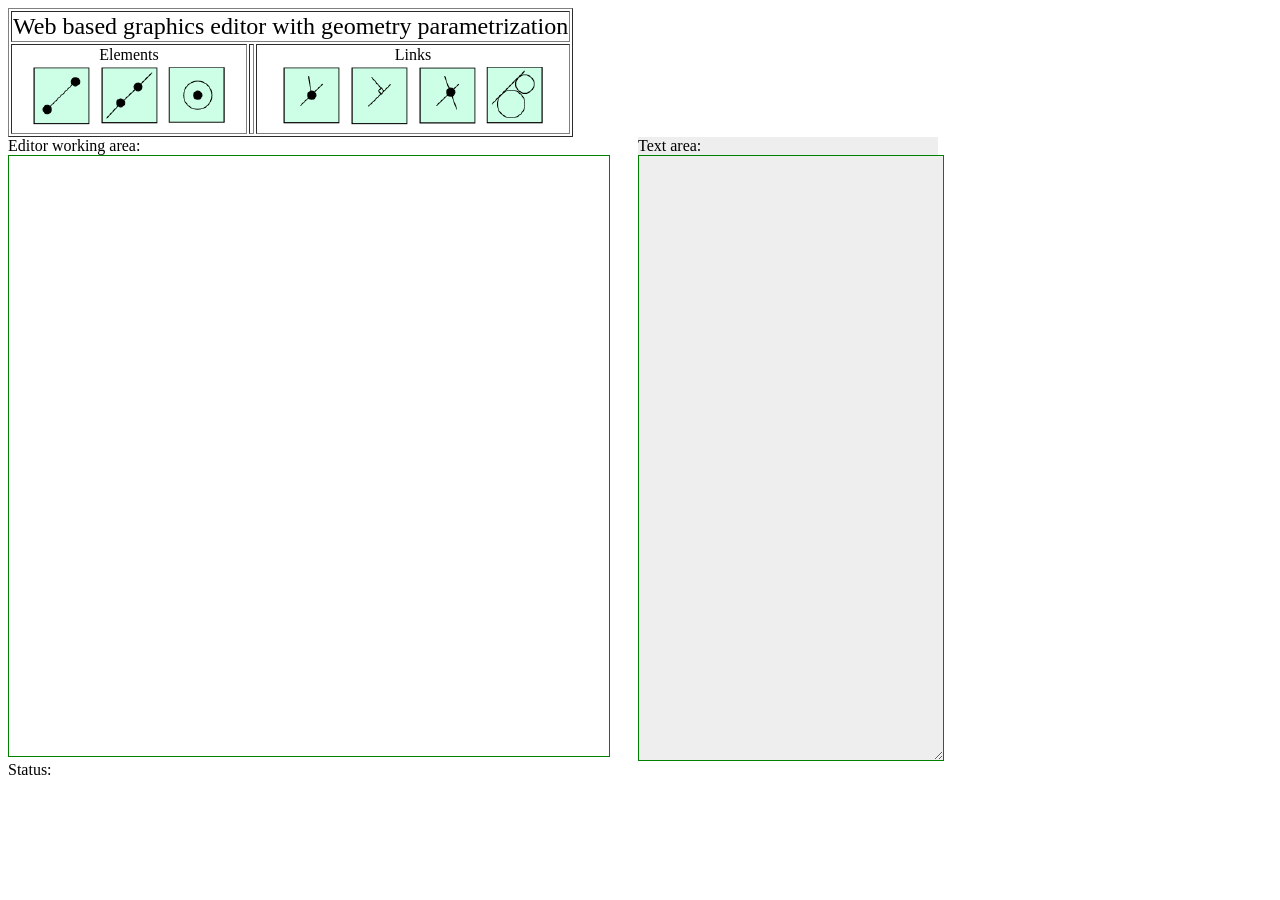
==== medit_js/medit.html @ 629557eb "UI: img buttons, textarea onkeyup/onmouseleave, etc" ====
<!DOCTYPE html>
<html lang="en">
<head>
    <meta charset="UTF-8">
    <title>Title</title>
    <style>
        .editor {
            float: left;
            width: 630px;
            height: 630px;
            border: 1px;
            border-color: black;
        }
        .text1 {
            float: left;
            width: 300px;
            height: 600px;
            border: 1px;
            background-color:#eee;
            border-color: black;
        }
        .row:after {
            content: "";
            display: table;
            clear: both;
        }


        .myButton {
            -moz-box-shadow: 0px 0px 0px 0px #3dc21b;
            -webkit-box-shadow: 0px 0px 0px 0px #3dc21b;
            box-shadow: 0px 0px 0px 0px #3dc21b;
            background-color:#44c767;
            -moz-border-radius:7px;
            -webkit-border-radius:7px;
            border-radius:7px;
            border:1px solid #18ab29;
            display:inline-block;
            cursor:pointer;
            color:#ffffff;
            font-family:Arial;
            font-size:21px;
            padding:9px 31px;
            text-decoration:none;
            text-shadow:0px 1px 0px #2f6627;
        }
        .myButton:hover {
            background-color:#5cbf2a;
        }
        .myButton:active {
            position:relative;
            top:1px;
        }
        .imgButton:active {
            position:relative;;
            top: 3px;
        }

    </style>
</head>
<body>
<div>
    <table border="1" border-color="black">
        <tr><td colspan="3" align="center" style="font-size:18pt">Web based graphics editor with geometry parametrization</td></tr>

        <tr>
            <td align="center">Elements<br>
                <img src="img/lineseg64x64.png" onclick="editor.lineseg()" class="imgButton">
                <img src="img/line64x64.png" onclick="editor.line()" class="imgButton" >
                <img src="img/circle64x64.png" onclick="editor.circle()" class="imgButton">
            </td><td>  </td>
            <td align="center">
                Links<br>
                <img src="img/mid64x64.png" onclick="editor.mid()" class="imgButton">
                <img src="img/per64x64.png" onclick="editor.per_ls()" class="imgButton">
                <img src="img/int64x64.png" onclick="editor.int()" class="imgButton">
                <img src="img/tan64x64.png" onclick="editor.tan2()" class="imgButton">
        </td>
        </tr>
   </table>

</div>
<div>
<div style="border-color: black; border: 3px" class="editor">
    <div>
    Editor working area:<br>
    <canvas id='c1' width="600px" height="600px" style="border: 1px; border-color: green; border-style: solid; width: 600px; height: 600px" ></canvas>
    </div>
    Status:<br>
    <div id="status">

    </div>
</div>
    <div class="text1">
        Text area:
        <textarea title="" id="t1" class="text1" style="border: 1px; border-color: green; border-style: solid;"
                  onmouseout="editor.textAreaLeave()" onkeyup="editor.textAreaChanged()">

        </textarea>

    </div>

</div>

<script src="index.js"></script>

</body>
</html>
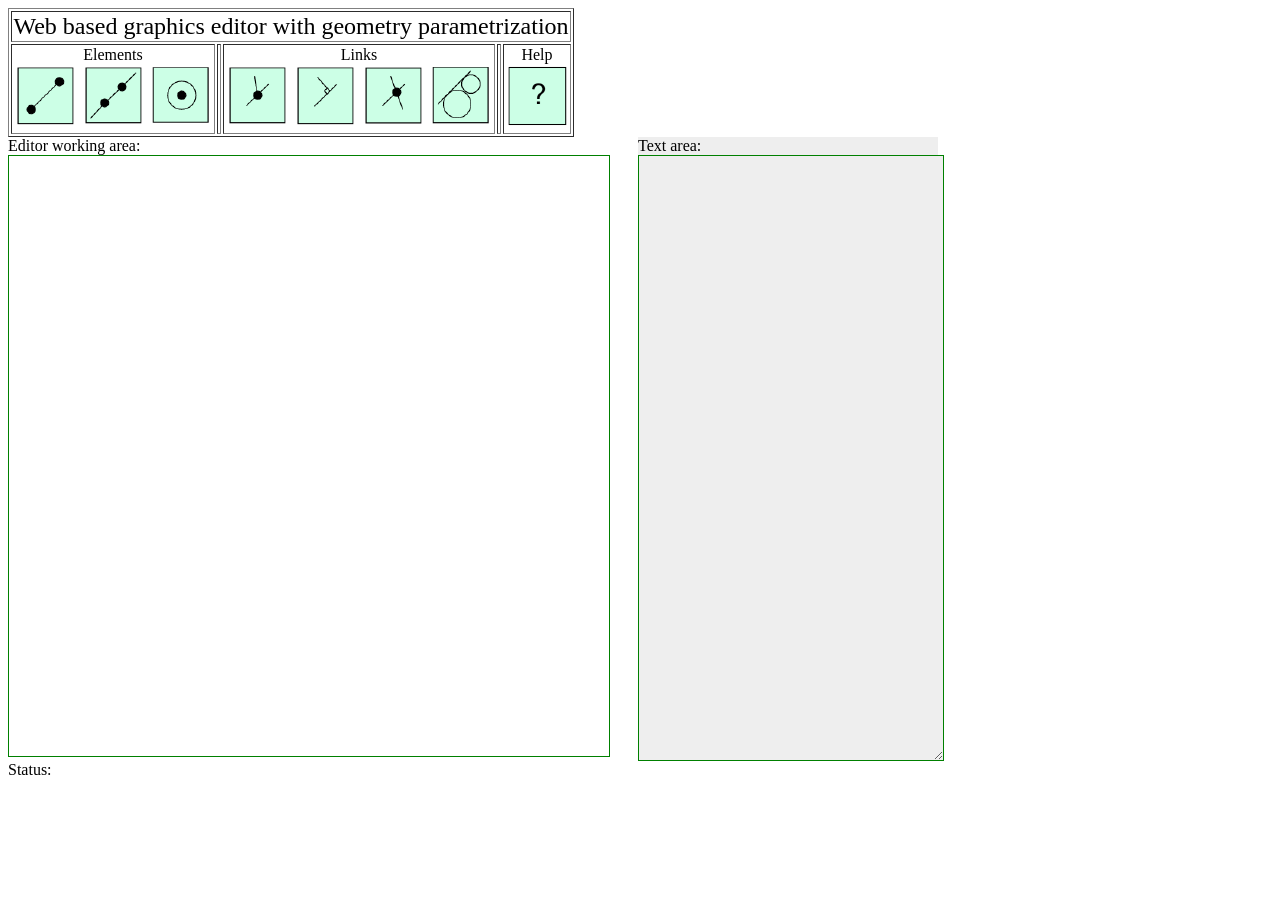
==== commit a8bf1ec3: "UI: help system (without content)" ====
--- a/medit_js/medit.html
+++ b/medit_js/medit.html
@@ -56,12 +56,99 @@
             top: 3px;
         }
 
+
+
+        .modal {
+            display: none; /* Hidden by default */
+            position: fixed; /* Stay in place */
+            z-index: 1; /* Sit on top */
+            padding-top: 100px; /* Location of the box */
+            left: 0;
+            top: 0;
+            width: 700px; /* Full width */
+            height: 100%; /* Full height */
+            overflow: auto; /* Enable scroll if needed */
+            background-color: rgb(0,0,0); /* Fallback color */
+            background-color: rgba(0,0,0,0.4); /* Black w/ opacity */
+        }
+
+        /* Modal Content */
+        .modal-content {
+            background-color: #fefefe;
+            margin: auto;
+            padding: 20px;
+            border: 1px solid #888;
+            width: 80%;
+        }
+
+        /* The Close Button */
+        .close {
+            color: #aaaaaa;
+            float: right;
+            font-size: 28px;
+            font-weight: bold;
+        }
+
+        .close:hover,
+        .close:focus {
+            color: #000;
+            text-decoration: none;
+            cursor: pointer;
+        }
+
     </style>
 </head>
 <body>
+<div id="helpModal" class="modal">
+    <div class="modal-content">
+        <span class="close" onclick="editor.closeHelp()">&times;</span>
+        <textarea style="height: 300px; width: 100%">Some text in the Modal..
+    <br><br><br><br><br><br><br><br><br><br><br><br><br><br><br>sddddddddddddddddddddddddddddddddddddddddddddddddd
+sssss
+            Проверка русского языка
+
+
+
+
+
+
+
+
+
+
+
+
+
+
+
+
+
+
+
+
+
+
+
+
+
+
+
+
+
+
+
+
+
+
+
+            sdfds
+
+    </textarea>
+    </div>
+</div>
 <div>
     <table border="1" border-color="black">
-        <tr><td colspan="3" align="center" style="font-size:18pt">Web based graphics editor with geometry parametrization</td></tr>
+        <tr><td colspan="5" align="center" style="font-size:18pt">Web based graphics editor with geometry parametrization</td></tr>
 
         <tr>
             <td align="center">Elements<br>
@@ -75,7 +162,11 @@
                 <img src="img/per64x64.png" onclick="editor.per_ls()" class="imgButton">
                 <img src="img/int64x64.png" onclick="editor.int()" class="imgButton">
                 <img src="img/tan64x64.png" onclick="editor.tan2()" class="imgButton">
-        </td>
+        </td><td>  </td>
+            <td align = "center">
+                Help<br>
+                <img src="img/help64x64.png" onclick="editor.showHelp()" class="imgButton">
+            </td>
         </tr>
    </table>
 
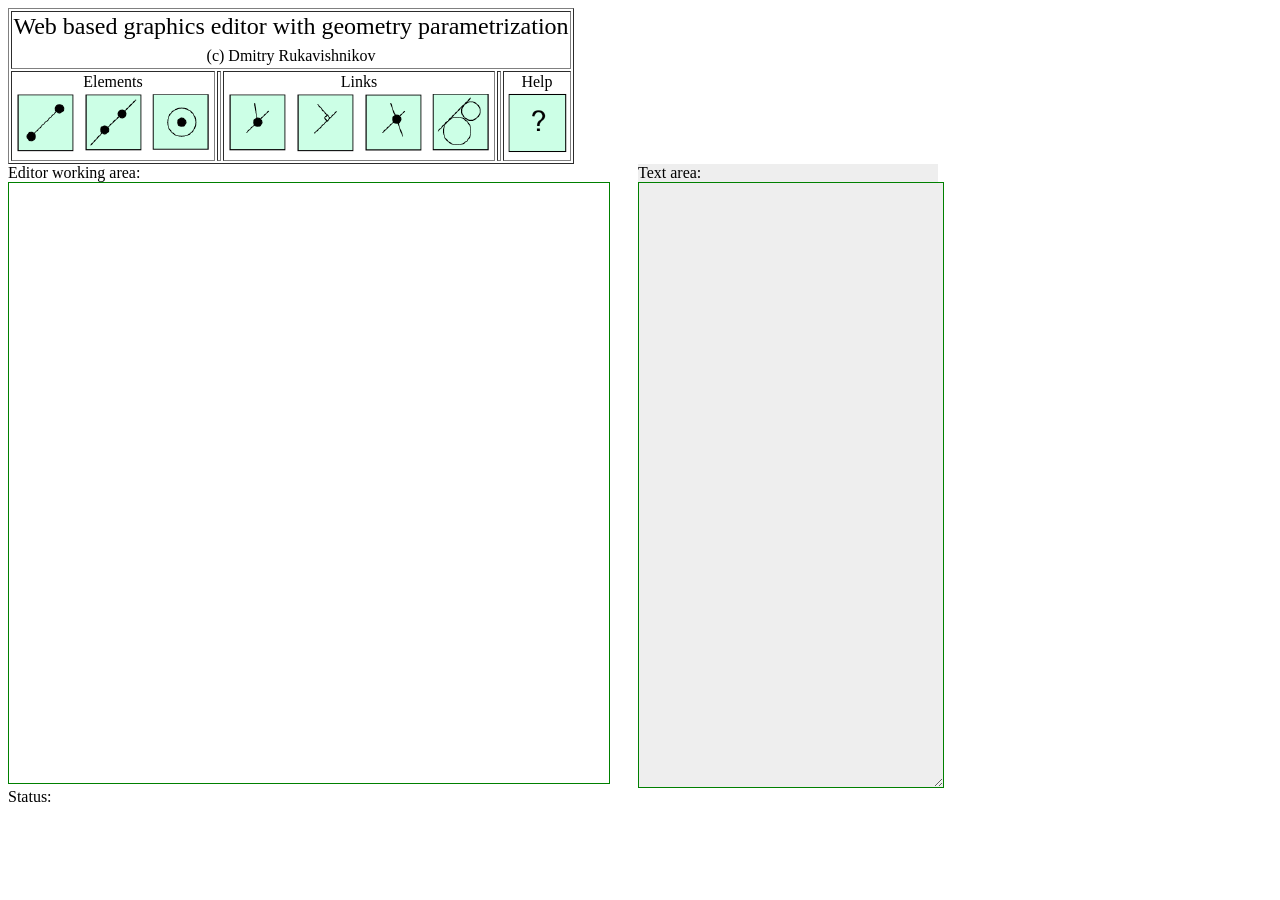
==== commit 656ca4fc: "release for diplom" ====
--- a/medit_js/medit.html
+++ b/medit_js/medit.html
@@ -102,53 +102,42 @@
 <div id="helpModal" class="modal">
     <div class="modal-content">
         <span class="close" onclick="editor.closeHelp()">&times;</span>
-        <textarea style="height: 300px; width: 100%">Some text in the Modal..
-    <br><br><br><br><br><br><br><br><br><br><br><br><br><br><br>sddddddddddddddddddddddddddddddddddddddddddddddddd
-sssss
-            Проверка русского языка
+        <textarea style="height: 300px; width: 100%">
+            Инструкция по работе с редактором
 
+Важное замечание: на данный момент перпендикуляр строится только между отрезками.
 
+Редактор имеет две рабочие области - графическое окно и окно команд. Пользователь может вводить данные в любом из окон. Состояние другого окна обновляется автоматически.
+Ввод данных в графическом окне производится при помощи панели инструментов. В настоящее время поддерживаются следующие команды:
+Геометрические элементы - линия, прямая, окружность.
+Взаимосвязи между элементами: привязка к середине, привязка к пересечению, построение перпендикуляра и касательная окружность.
 
+Порядок построения примитивов:
+В панели инструментов выбирается элемент и указываются точки, необходимые для построения этого элемента.
+Редактирование примитивов:
+При наведении на элемент появляются управляющие точки. Для редактирования нужно один раз щелкнуть мышкой на управляющую точку, переместить курсор в нужном направлении и щелкнуть мышкой второй раз.
 
-
-
-
-
-
-
-
-
-
-
-
-
-
-
-
-
-
-
-
-
-
-
-
-
-
-
-
-
-
-
-
-            sdfds
+Работа с привязкой
+1. Привязка к середине отрезка. Сначала выбирается точка, которая будет привязана. Это может быть конец отрезка или центр окружности.
+Затем выбирается отрезок, к оторому будет производится привязка. Управляющие точки которые используются для задания прямой и радиуса окружности не могут быть привязаны.
+2. Привязка к пересечению. Выбирается точка, которая будет привязана. Затем выбирается пара элементов, к пересечению которых будет производится привязка. Если пересечений несколько, будет выбрана ближайшее пересечение к последнему нажатию мышки.
+3. Построение препендикуляра. Выбирается отрезок, который станет перпендикуляром, затем отрезок, на который будет опущен перпендикуляр.
+4. Привязка окружности. Выбирается окружность, затем два элемента (линия, отрезок, окружность), к которым будет привязана первая указанная окружность. Затем пользователь выбирает вариант размещения касательной окружности.
+Также в режиме текстового окна доступна привязка "равенство". Например, можно сделать радиус одной окружности равным радиусу другой окружности следующим образом:
+c0001[1]=eq("c0000[1]")
+Здесь c0000, c0001 соотвественно независимая и зависимая окружности (точнее их имена).
+c0000[1] - обращение ко второму элементу массива данных окружности (это радиус)
+Структура данных окружности:
+[[xc, yc], r]
+Имея информацию о структуре данных элемента, можно задать зависимость любого скаларного параметра.
 
     </textarea>
     </div>
 </div>
 <div>
     <table border="1" border-color="black">
-        <tr><td colspan="5" align="center" style="font-size:18pt">Web based graphics editor with geometry parametrization</td></tr>
+        <tr><td colspan="5" align="center" style="font-size:18pt">Web based graphics editor with geometry parametrization<br>
+            <span style="font-size:12pt">(c) Dmitry Rukavishnikov</span></td></tr>
 
         <tr>
             <td align="center">Elements<br>
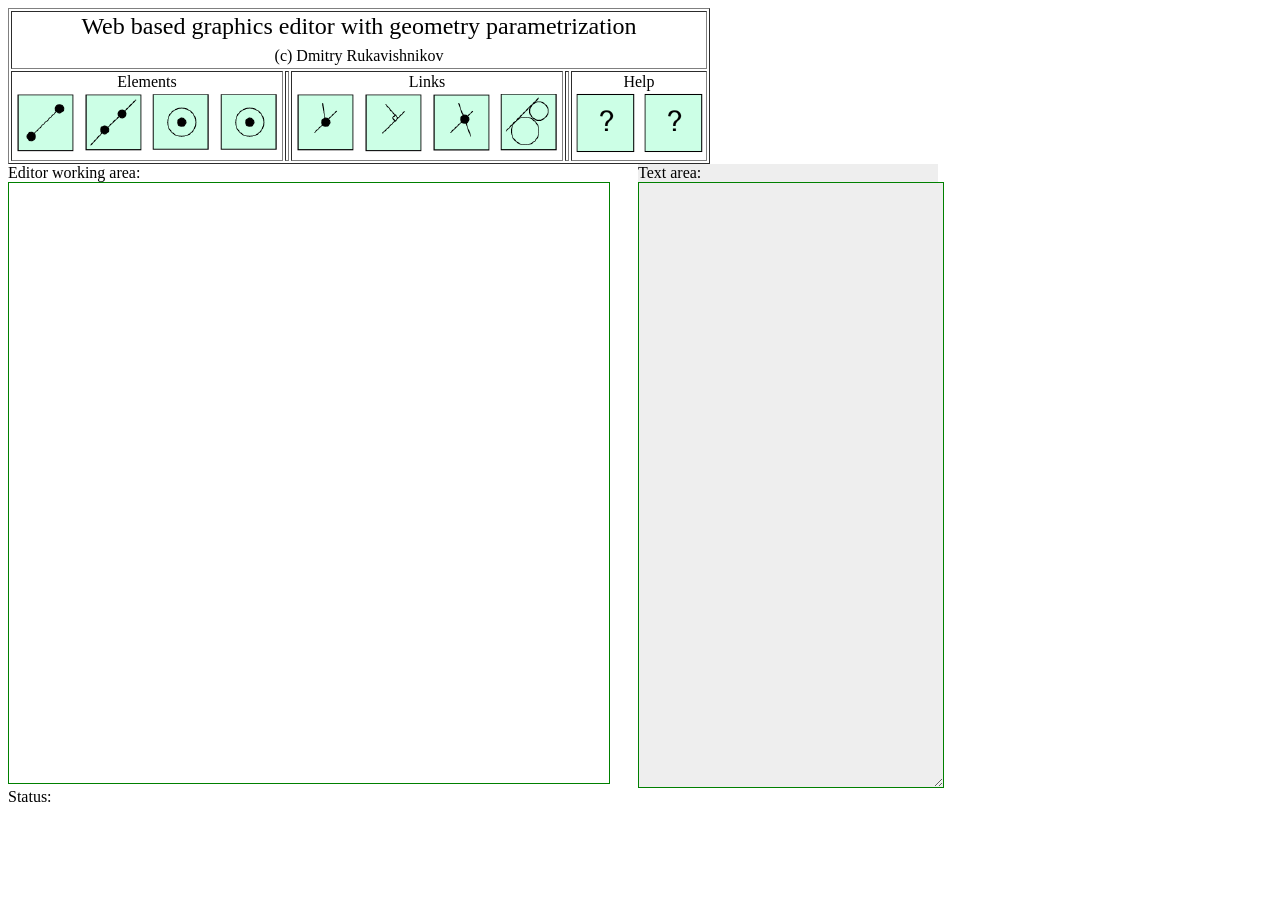
==== commit 2d1134f8: "on/off show points names" ====
--- a/medit_js/medit.html
+++ b/medit_js/medit.html
@@ -144,6 +144,7 @@
                 <img src="img/lineseg64x64.png" onclick="editor.lineseg()" class="imgButton">
                 <img src="img/line64x64.png" onclick="editor.line()" class="imgButton" >
                 <img src="img/circle64x64.png" onclick="editor.circle()" class="imgButton">
+                <img src="img/circle64x64.png" onclick="editor.text()" class="imgButton">
             </td><td>  </td>
             <td align="center">
                 Links<br>
@@ -155,6 +156,7 @@
             <td align = "center">
                 Help<br>
                 <img src="img/help64x64.png" onclick="editor.showHelp()" class="imgButton">
+                <img src="img/help64x64.png" onclick="editor.showPointTextsToggle()" class="imgButton" id = 'showPointTextsToggle'>
             </td>
         </tr>
    </table>
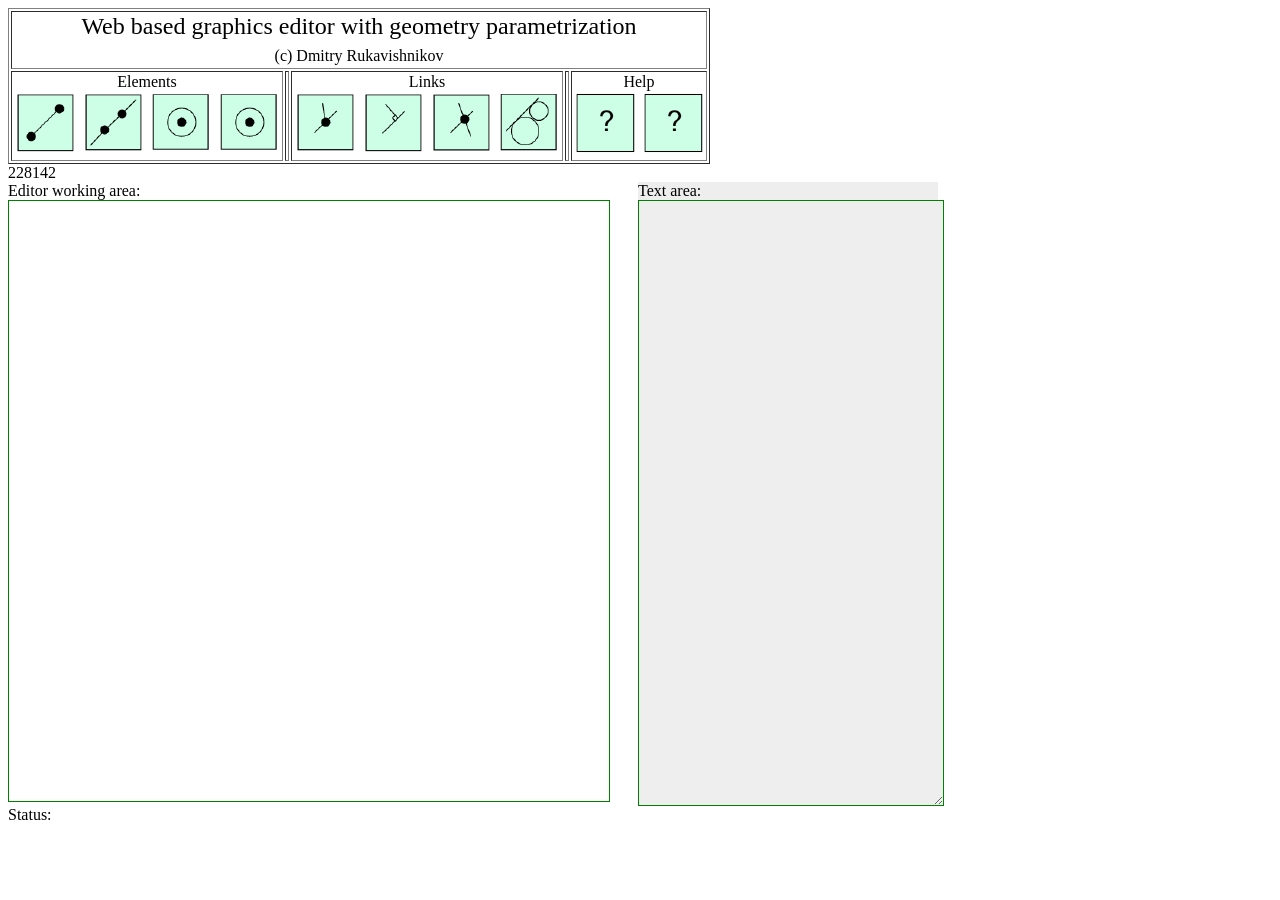
==== commit b1ee277c: "implemented kinematics" ====
--- a/medit_js/medit.html
+++ b/medit_js/medit.html
@@ -162,6 +162,7 @@
    </table>
 
 </div>
+228142
 <div>
 <div style="border-color: black; border: 3px" class="editor">
     <div>
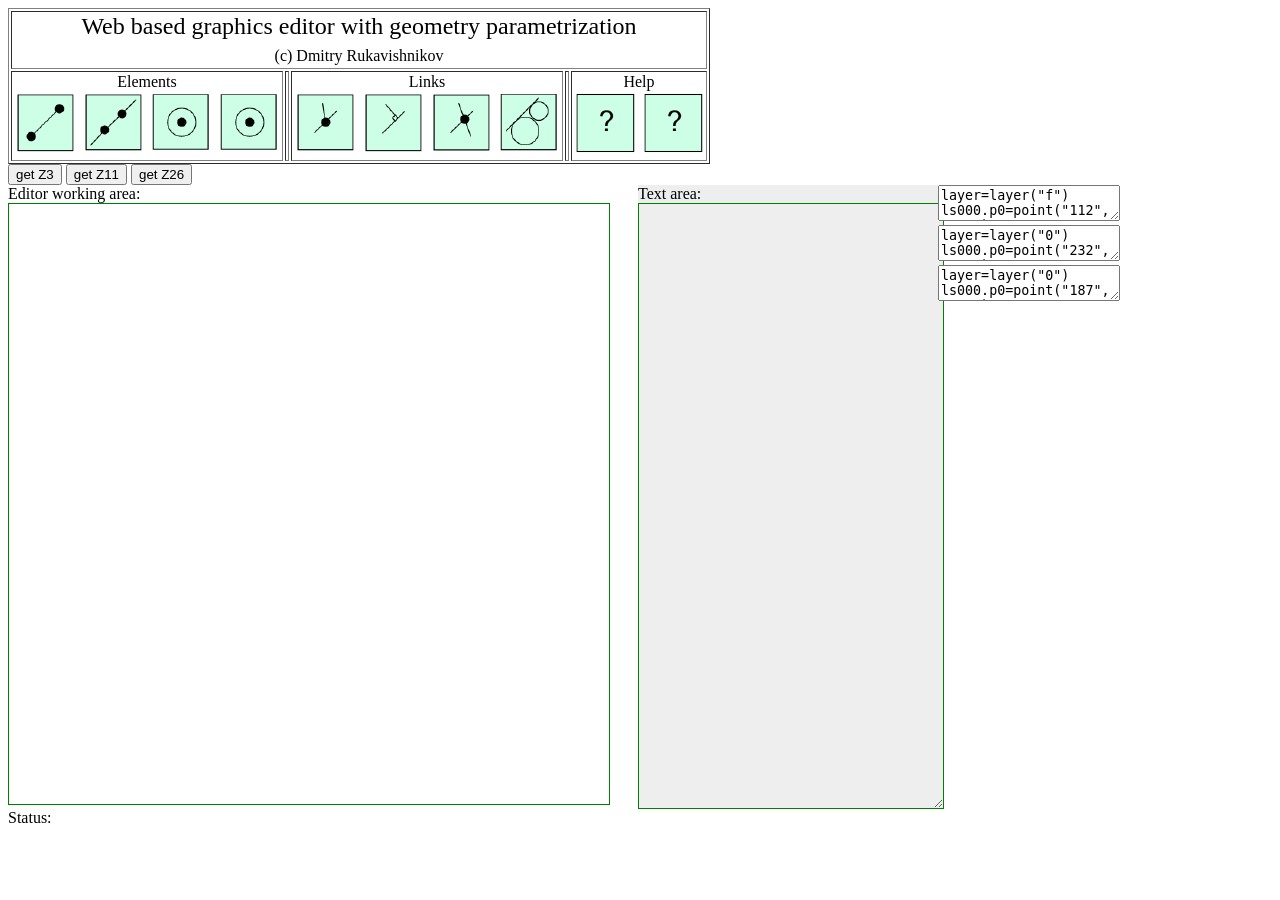
==== commit af7ab84b: "3 more mechanisms: 3, 11, 26" ====
--- a/medit_js/medit.html
+++ b/medit_js/medit.html
@@ -130,6 +130,46 @@
 Структура данных окружности:
 [[xc, yc], r]
 Имея информацию о структуре данных элемента, можно задать зависимость любого скаларного параметра.
+
+
+ls000.p0=point("100","100")
+ls000.p1=point("465","103")
+ls000=lineseg("ls000.p0","ls000.p1")
+ls001.p0=point("89","98")
+ls001.p1=point("103","167")
+ls001=lineseg("ls001.p0","ls001.p1")
+ls001.p1=len("-70","ls001.p0","ls001")
+layer=layer("f")
+c1000.c=point("103","167")
+c1000=circle("c1000.c","231")
+c1000.c=coin("ls001.p1")
+ls002.p0=point("103","167")
+ls002.p1=point("324","102")
+layer=layer("0")
+ls002=lineseg("ls002.p0","ls002.p1")
+ls002.p0=coin("ls001.p1")
+ls002.p1=int("c1000","ls000","0")
+ls003.p0=point("137","394")
+ls003.p1=point("192","477")
+ls003=lineseg("ls003.p0","ls003.p1")
+ls003.p1=len("-100","ls003.p0","ls003")
+layer=layer("f")
+c1001.c=point("333","392")
+c1001=circle("c1001.c","118")
+c1002.c=point("192","477")
+c1002=circle("c1002.c","198")
+c1002.c=coin("ls003.p1")
+layer=layer("0")
+ls004.p0=point("192","477")
+ls004.p1=point("390","496")
+ls004=lineseg("ls004.p0","ls004.p1")
+ls004.p0=coin("ls003.p1")
+ls004.p1=int("c1001","c1002","0")
+ls005.p0=point("333","392")
+ls005.p1=point("390","496")
+ls005=lineseg("ls005.p0","ls005.p1")
+ls005.p0=coin("c1001.c")
+ls005.p1=int("c1001","c1002","0")
 
     </textarea>
     </div>
@@ -162,7 +202,10 @@
    </table>
 
 </div>
-228142
+
+<button onclick="bz3();">get Z3</button>
+<button onclick="bz11();">get Z11</button>
+<button onclick="bz26();">get Z26</button>
 <div>
 <div style="border-color: black; border: 3px" class="editor">
     <div>
@@ -187,5 +230,170 @@
 
 <script src="index.js"></script>
 
+<textarea id="z3" display="none">
+layer=layer("f")
+ls000.p0=point("112","215")
+ls000.p1=point("460","215")
+layer=layer("0")
+ls000=lineseg("ls000.p0","ls000.p1")
+layer=layer("f")
+ls001.p0=point("150","275")
+ls001.p1=point("150","36")
+layer=layer("0")
+ls001=lineseg("ls001.p0","ls001.p1")
+layer=layer("f")
+ls002.p0=point("150","215")
+ls002.p1=point("204","259")
+layer=layer("0")
+ls002=lineseg("ls002.p0","ls002.p1")
+layer=layer("f")
+ls002.p0=int("ls001","ls000","0")
+ls002.p1=len("-70","ls002.p0","ls002")
+ls003.p0=point("204","259")
+ls003.p1=point("365","215")
+layer=layer("0")
+ls003=lineseg("ls003.p0","ls003.p1")
+layer=layer("f")
+c1000.c=point("204","259")
+c1000=circle("c1000.c","166")
+c1000.c=coin("ls002.p1")
+ls003.p0=coin("ls002.p1")
+ls003.p1=int("c1000","ls000","0")
+ls004.p0=point("285","237")
+ls004.p1=point("150","166")
+layer=layer("0")
+ls004=lineseg("ls004.p0","ls004.p1")
+layer=layer("f")
+ls004.p0=mid("ls003")
+c1001.c=point("285","237")
+c1001=circle("c1001.c","152")
+c1001.c=mid("ls003")
+ls004.p1=int("c1001","ls001","0")
+</textarea>
+<script>
+    function bz3() {
+        document.getElementById('t1').value=document.getElementById('z3').value;
+        editor.textAreaChanged();
+        editor.textAreaLeave();
+
+    };
+</script>
+
+<textarea id="z11">
+layer=layer("0")
+ls000.p0=point("232","333")
+ls000.p1=point("418","335")
+ls000=lineseg("ls000.p0","ls000.p1")
+ls001.p0=point("232","333")
+ls001.p1=point("278","280")
+ls001=lineseg("ls001.p0","ls001.p1")
+ls001.p0=coin("ls000.p0")
+ls001.p1=len("-70","ls001.p0","ls001")
+c1000.c=point("278","280")
+layer=layer("f")
+c1000=circle("c1000.c","210")
+c1000.c=coin("ls001.p1")
+c1001.c=point("418","335")
+c1001=circle("c1001.c","101")
+ls002.p0=point("418","335")
+ls002.p1=point("487","262")
+layer=layer("0")
+ls002=lineseg("ls002.p0","ls002.p1")
+c1001.c=coin("ls000.p1")
+ls002.p0=coin("ls000.p1")
+ls002.p1=int("c1000","c1001","0")
+ls003.p0=point("487","262")
+ls003.p1=point("278","280")
+ls003=lineseg("ls003.p0","ls003.p1")
+ls003.p0=int("c1000","c1001","0")
+ls003.p1=coin("ls001.p1")
+ls004.p0=point("474","214")
+ls004.p1=point("478","44")
+ls004=lineseg("ls004.p0","ls004.p1")
+ls005.p0=point("383","271")
+ls005.p1=point("478","59")
+ls005=lineseg("ls005.p0","ls005.p1")
+c1002.c=point("383","271")
+layer=layer("f")
+c1002=circle("c1002.c","232")
+c1002.c=mid("ls003")
+ls005.p0=mid("ls003")
+ls005.p1=int("c1002","ls004","0")
+</textarea>
+<script>
+    function bz11() {
+        document.getElementById('t1').value=document.getElementById('z11').value;
+        editor.textAreaChanged();
+        editor.textAreaLeave();
+
+    };
+</script>
+<textarea id="z26">
+layer=layer("0")
+ls000.p0=point("187","315")
+ls000.p1=point("429","314")
+ls000=lineseg("ls000.p0","ls000.p1")
+ls001.p0=point("429","314")
+ls001.p1=point("523","347")
+ls001=lineseg("ls001.p0","ls001.p1")
+ls001.p0=coin("ls000.p1")
+ls001.p1=len("-100","ls001.p0","ls001")
+c1000.c=point("523","347")
+layer=layer("f")
+c1000=circle("c1000.c","216")
+c1001.c=point("319","418")
+c1001=circle("c1001.c","152")
+c1002.c=point("187","315")
+c1002=circle("c1002.c","168")
+c1003.c=point("187","315")
+c1003=circle("c1003.c","111")
+c1000.c=coin("ls001.p1")
+c1002.c=coin("ls000.p0")
+ls002.p0=point("523","347")
+ls002.p1=point("319","418")
+layer=layer("0")
+ls002=lineseg("ls002.p0","ls002.p1")
+ls002.p0=coin("ls001.p1")
+ls002.p1=int("c1000","c1002","0")
+ls003.p0=point("187","315")
+ls003.p1=point("319","418")
+ls003=lineseg("ls003.p0","ls003.p1")
+ls003.p0=coin("ls000.p0")
+ls003.p1=int("c1002","c1000","1")
+c1001.c=coin("ls003.p1")
+c1003.c=coin("ls000.p0")
+ls004.p0=point("187","315")
+ls004.p1=point("288","270")
+ls004=lineseg("ls004.p0","ls004.p1")
+ls005.p0=point("319","418")
+ls005.p1=point("288","270")
+ls005=lineseg("ls005.p0","ls005.p1")
+ls004.p0=coin("ls000.p0")
+ls004.p1=int("c1003","c1001","0")
+ls005.p0=coin("ls003.p1")
+ls005.p1=int("c1003","c1001","0")
+ls006.p0=point("165","354")
+ls006.p1=point("168","72")
+ls006=lineseg("ls006.p0","ls006.p1")
+c1004.c=point("288","270")
+layer=layer("f")
+c1004=circle("c1004.c","195")
+c1004.c=int("c1003","c1001","0")
+ls007.p0=point("288","270")
+ls007.p1=point("168","116")
+layer=layer("0")
+ls007=lineseg("ls007.p0","ls007.p1")
+ls007.p0=int("c1003","c1001","0")
+ls007.p1=int("c1004","ls006","0")
+</textarea>
+<script>
+    function bz26() {
+        document.getElementById('t1').value=document.getElementById('z26').value;
+        editor.textAreaChanged();
+        editor.textAreaLeave();
+
+    };
+</script>
 </body>
+
 </html>
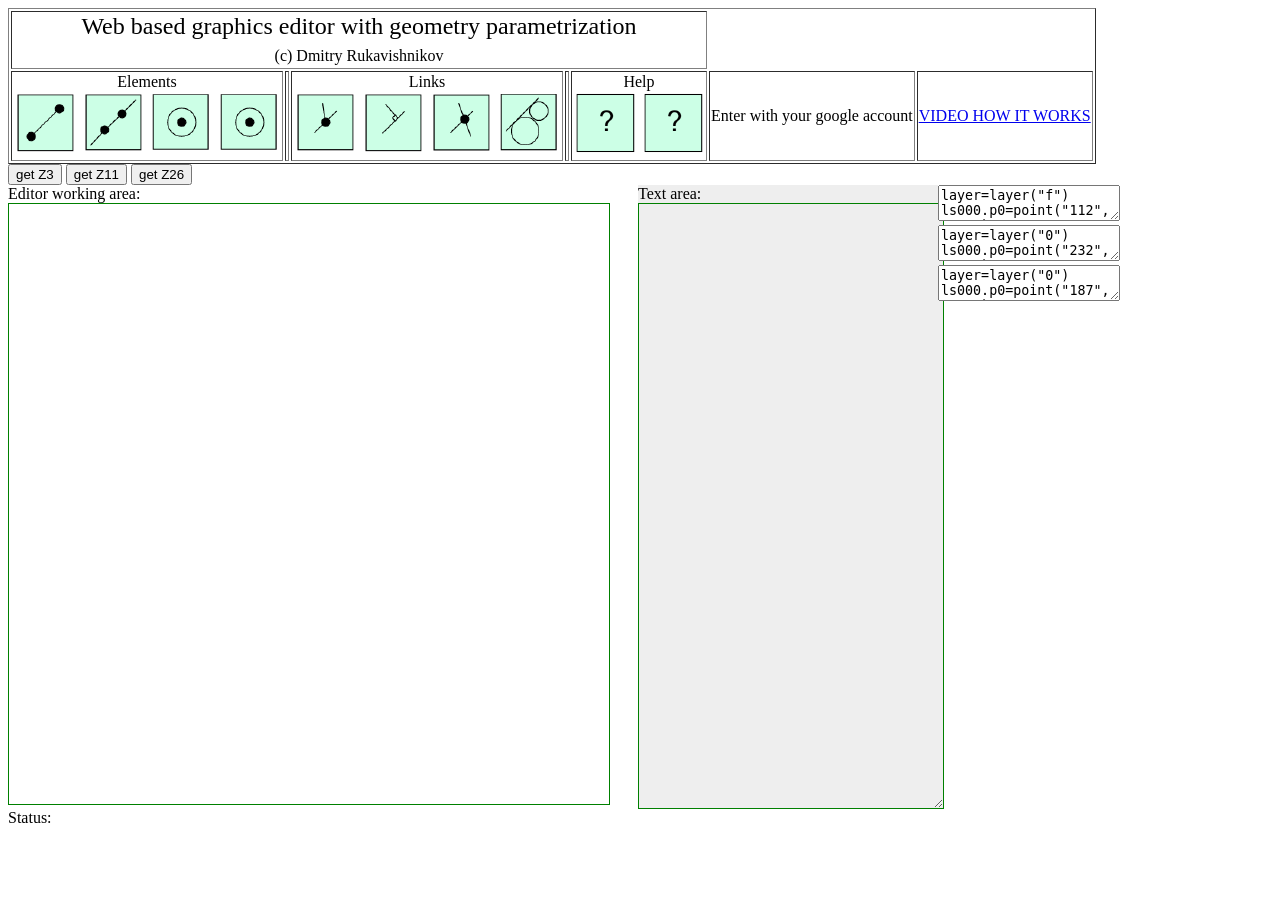
==== commit 02f85e51: "google button" ====
--- a/medit_js/medit.html
+++ b/medit_js/medit.html
@@ -2,6 +2,8 @@
 <html lang="en">
 <head>
     <meta charset="UTF-8">
+    <script src="https://apis.google.com/js/platform.js" async defer></script>
+    <meta name="google-signin-client_id" content="969635208938-bp47bbnqslk7h82t3ki92hpgsom0dcsm.apps.googleusercontent.com">
     <title>Title</title>
     <style>
         .editor {
@@ -99,6 +101,7 @@
     </style>
 </head>
 <body>
+<div id = 'gtest'></div>
 <div id="helpModal" class="modal">
     <div class="modal-content">
         <span class="close" onclick="editor.closeHelp()">&times;</span>
@@ -174,6 +177,19 @@
     </textarea>
     </div>
 </div>
+<script>
+function onSignIn(googleUser) {
+var profile = googleUser.getBasicProfile();
+var gt = document.getElementById('gtest');
+console.log('ID: ' + profile.getId()); // Do not send to your backend! Use an ID token instead.
+console.log('Name: ' + profile.getName());
+console.log('Image URL: ' + profile.getImageUrl());
+console.log('Email: ' + profile.getEmail()); // This is null if the 'email' scope is not present.
+    var gtt = profile.getName();
+    //debugger;
+    gt.innerHTML = "<img src='" + profile.getImageUrl() + "'>" + gtt;
+};
+</script>
 <div>
     <table border="1" border-color="black">
         <tr><td colspan="5" align="center" style="font-size:18pt">Web based graphics editor with geometry parametrization<br>
@@ -197,6 +213,13 @@
                 Help<br>
                 <img src="img/help64x64.png" onclick="editor.showHelp()" class="imgButton">
                 <img src="img/help64x64.png" onclick="editor.showPointTextsToggle()" class="imgButton" id = 'showPointTextsToggle'>
+
+            </td>
+            <td>
+                <div class="g-signin2" data-onsuccess="onSignIn">Enter with your google account</div>
+            </td>
+            <td>
+                <div><a href="https://www.youtube.com/watch?v=xYf8ZKfnsjg">VIDEO HOW IT WORKS</a></div>
             </td>
         </tr>
    </table>
